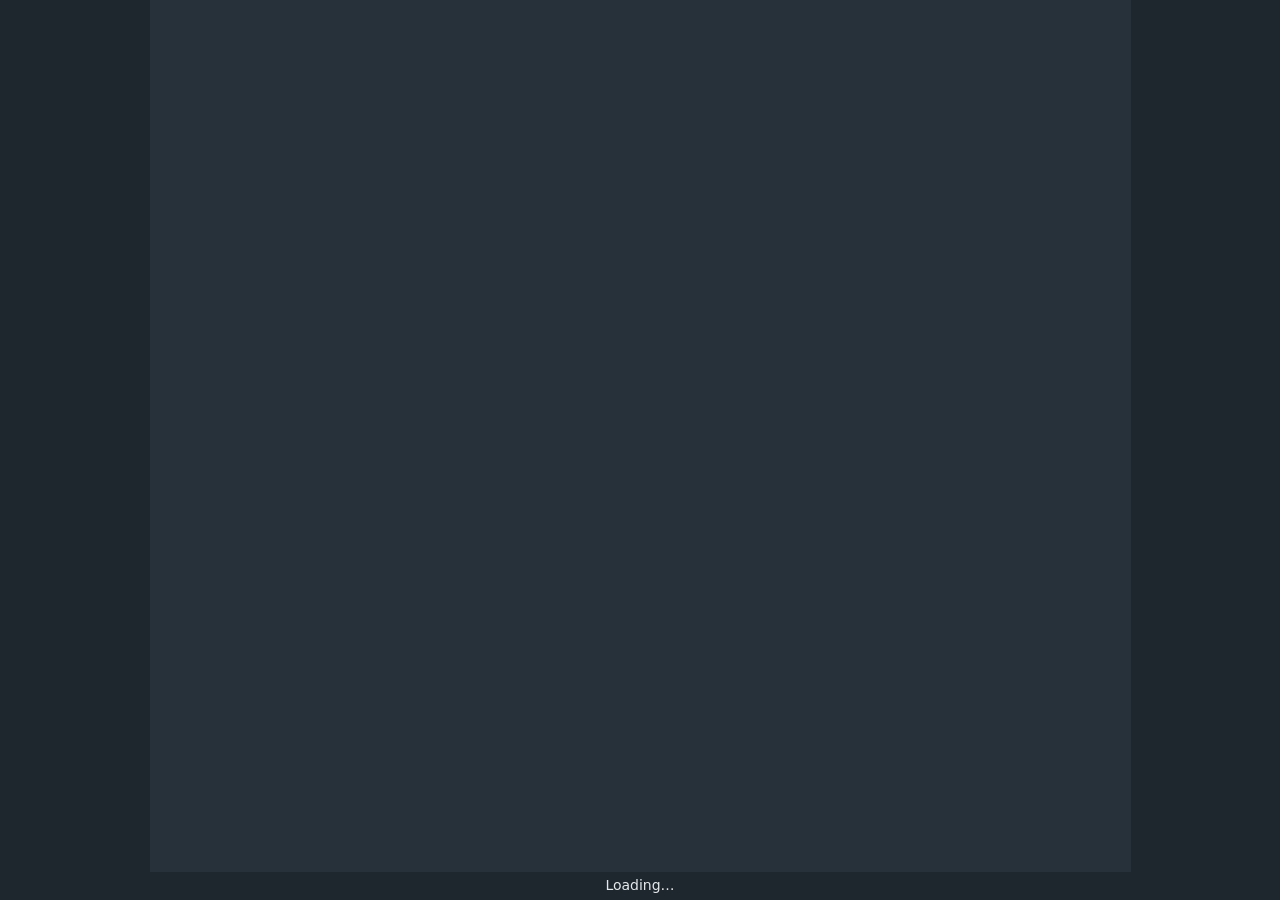
==== Games/gusher/index.html @ e06a2874 "feat(gusher): canvas board, level select, results, saves, submit and share" ====
<!doctype html>
<html lang="en">
<head>
<meta charset="utf-8">
<meta name="viewport" content="width=device-width, initial-scale=1">
<title>Gusher</title>
<link rel="stylesheet" href="gusher.css?v=0.1.0">
</head>
<body>
<main class="stage">
  <canvas id="field" tabindex="0" aria-label="Gusher board: move with the arrow keys or WASD, lay the next piece with Space or Enter, press F to open the throttle"></canvas>

  <section id="intro" class="card" hidden>
    <h1>Gusher</h1>
    <p>The well is about to blow. Lay pipe from the queue before the countdown ends, then keep ahead of the crude.</p>
    <p class="hint">Arrow keys or WASD move, Space or Enter lays the next piece, F opens the throttle. Click or tap a square to lay there. Laying over your own pipe swaps it but lets the crude run on for two seconds. An open end spills and ends the round; ending every line in a depot, or looping it back into itself, seals the well for a bonus.</p>
    <label class="pick" for="level">Level
      <select id="level"></select>
    </label>
    <p id="intro-best" class="note"></p>
    <p id="intro-note" class="note"></p>
    <button type="button" id="play">Play</button>
  </section>

  <section id="results" class="card" hidden>
    <h1 id="outcome">Spill!</h1>
    <dl>
      <dt>Barrels banked</dt><dd id="final-barrels">0</dd>
      <dt>Pipe filled</dt><dd id="final-cells">0</dd>
      <dt>Tanks filled</dt><dd id="final-tanks">0</dd>
      <dt>Crossings</dt><dd id="final-crossings">0</dd>
      <dt>Depots reached</dt><dd id="final-depots">0</dd>
      <dt>Quota</dt><dd id="final-quota">-</dd>
      <dt>Your best here</dt><dd id="final-best">0</dd>
    </dl>
    <div class="actions">
      <button type="button" id="submit">Submit</button>
      <button type="button" id="share">Share</button>
      <button type="button" id="again">Again</button>
      <button type="button" id="levels">Levels</button>
      <button type="button" id="exit" class="wide">Exit</button>
    </div>
  </section>

  <p id="status" class="status" role="status" aria-live="polite">Loading…</p>
</main>
<script src="../../../LanParty/Assets/js/lanparty-sdk.js?v=0.1.0"></script>
<script src="gusher-logic.js?v=0.1.0"></script>
<script src="gusher.js?v=0.1.0"></script>
</body>
</html>
---- Games/gusher/gusher.css ----
* { box-sizing: border-box; }

html, body {
  margin: 0;
  height: 100%;
  background: #1f272e;
  color: #e3e8eb;
  font: 16px/1.4 system-ui, sans-serif;
  overflow: hidden;
}

.stage {
  position: relative;
  height: 100%;
  display: flex;
  flex-direction: column;
  align-items: center;
  justify-content: center;
}

#field {
  width: min(100%, calc((100vh - 28px) * 9 / 8)); /* 9:8 contained in the frame, above the status line */
  height: auto;
  aspect-ratio: 9 / 8;
  background: #27313a;
  touch-action: none;
}

.card {
  position: absolute;
  width: min(92%, 400px);
  max-height: 96%;
  overflow: auto;
  padding: 22px;
  border: 2px solid #4a5763;
  border-radius: 6px;
  background: rgba(24, 31, 37, 0.95);
  text-align: center;
}

.card[hidden] { display: none; }

.card h1 { margin: 0 0 8px; font-size: 30px; letter-spacing: 0.04em; color: #e0a43a; }

.hint, .note { font-size: 14px; opacity: 0.85; }

.pick { display: block; margin: 12px 0 4px; font-weight: bold; }

select {
  display: block;
  width: 100%;
  margin-top: 6px;
  padding: 8px;
  border: 2px solid #4a5763;
  border-radius: 4px;
  background: #313d48;
  color: inherit;
  font: inherit;
}

dl {
  display: grid;
  grid-template-columns: 1fr auto;
  gap: 4px 16px;
  margin: 14px 0;
  text-align: left;
}

dd { margin: 0; font-weight: bold; text-align: right; }

.actions {
  display: grid;
  grid-template-columns: 1fr 1fr;
  gap: 8px;
}

.actions .wide { grid-column: 1 / -1; }

button {
  padding: 10px 16px;
  border: 0;
  border-radius: 4px;
  background: #e0a43a;
  color: #1b1712;
  font: inherit;
  font-weight: bold;
  cursor: pointer;
}

button:disabled { opacity: 0.45; cursor: default; }

button:focus-visible, select:focus-visible, #field:focus-visible { outline: 3px solid #9fd3e0; outline-offset: 2px; }

.status {
  min-height: 24px;
  margin: 4px 0 0;
  text-align: center;
  font-size: 14px;
}
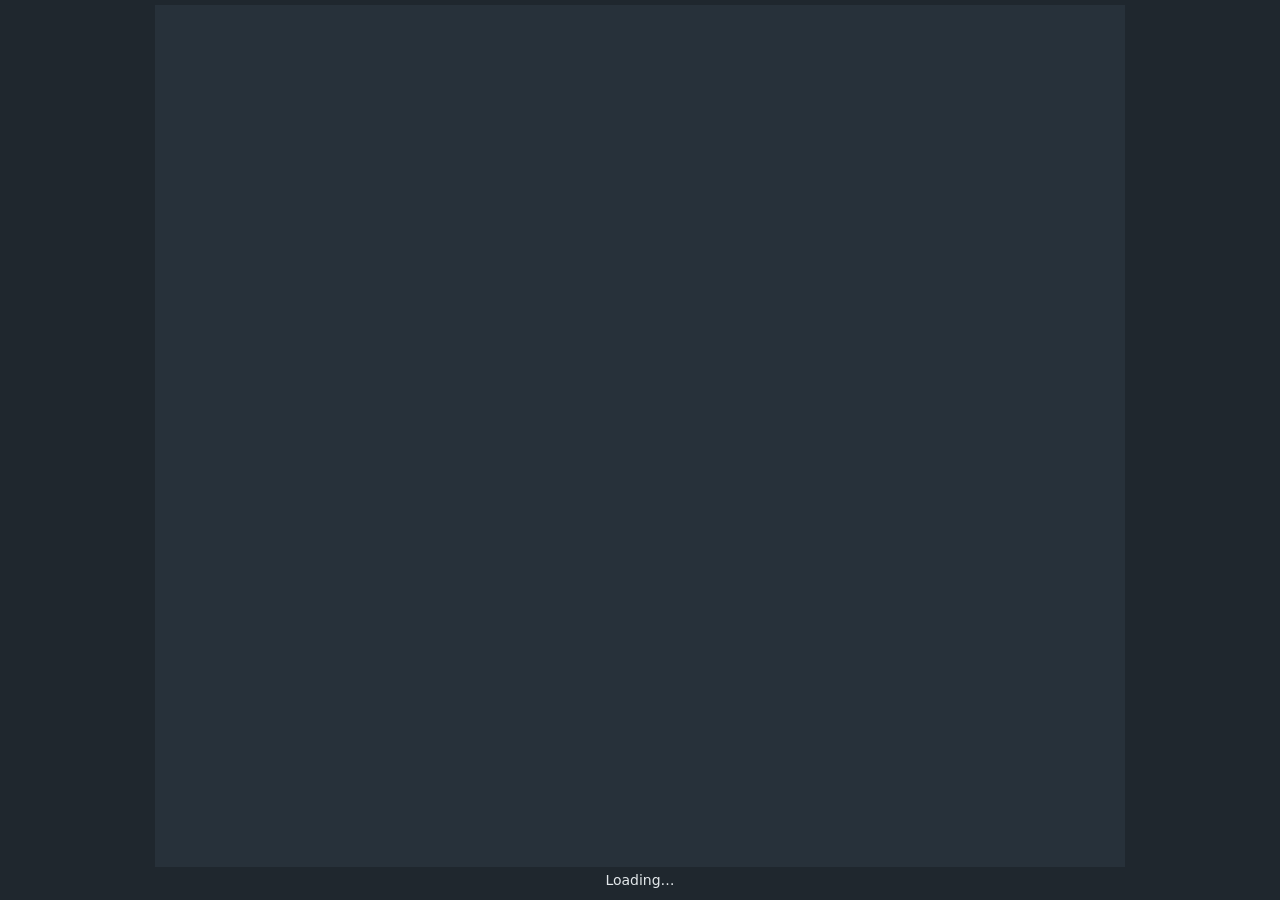
==== commit c46d4df6: "release: bundled games load the 0.2.0 SDK" ====
--- a/Games/gusher/index.html
+++ b/Games/gusher/index.html
@@ -44,7 +44,7 @@
 
   <p id="status" class="status" role="status" aria-live="polite">Loading…</p>
 </main>
-<script src="../../../LanParty/Assets/js/lanparty-sdk.js?v=0.1.0"></script>
+<script src="../../../LanParty/Assets/js/lanparty-sdk.js?v=0.2.0"></script>
 <script src="gusher-logic.js?v=0.1.0"></script>
 <script src="gusher.js?v=0.1.0"></script>
 </body>
--- a/Games/gusher/gusher.css
+++ b/Games/gusher/gusher.css
@@ -19,9 +19,11 @@
 }
 
 #field {
-  width: min(100%, calc((100vh - 28px) * 9 / 8)); /* 9:8 contained in the frame, above the status line */
+  --ar: 9 / 8; /* gusher.js sets the layout's own ratio: 9:8 wide, taller on a phone */
+  /* contained in the frame above the 28px status line, leaving 5px all round for the focus ring */
+  width: min(100% - 10px, calc((100vh - 28px - 10px) * var(--ar)));
   height: auto;
-  aspect-ratio: 9 / 8;
+  aspect-ratio: var(--ar);
   background: #27313a;
   touch-action: none;
 }
